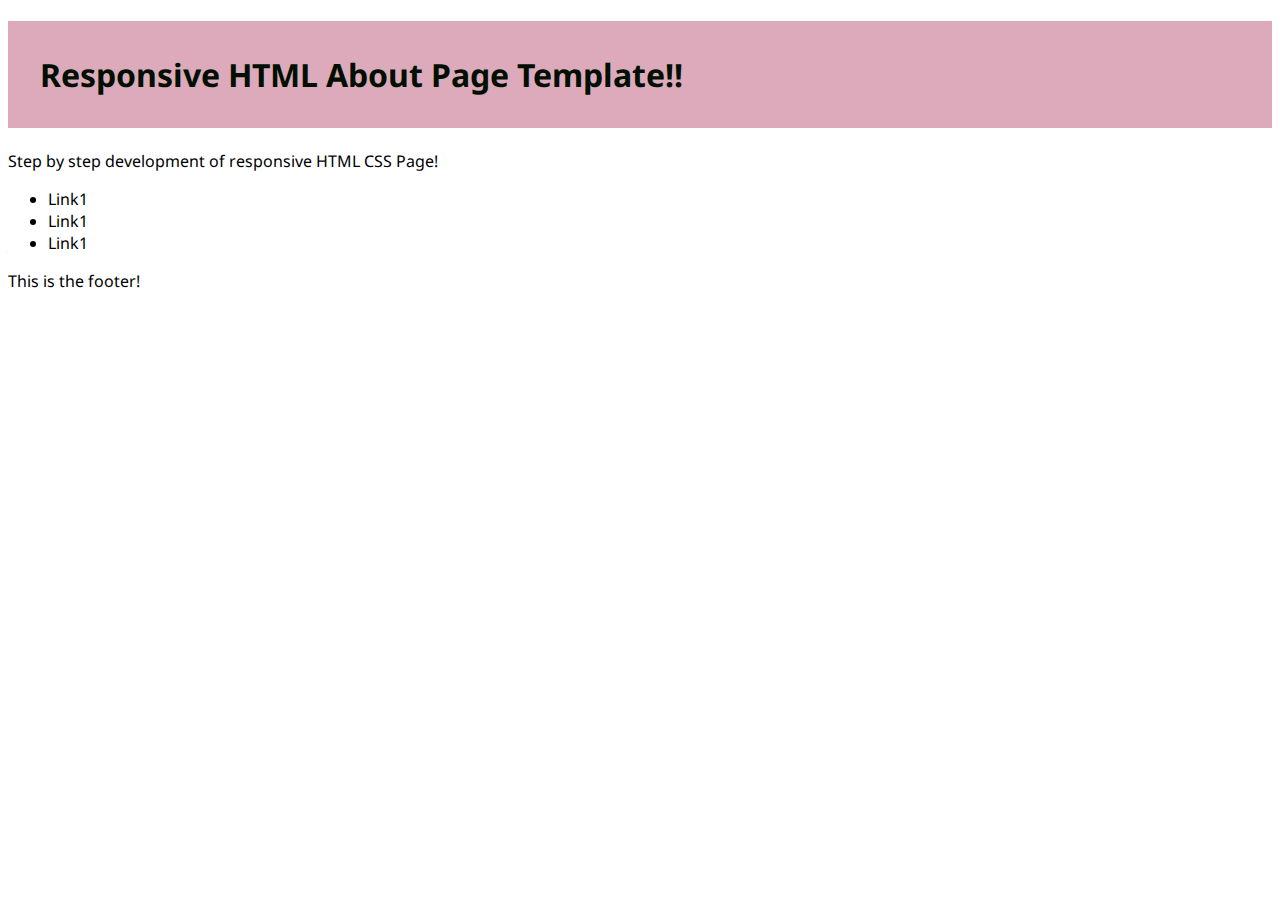
==== about.html @ b692c9f4 "Updated" ====
<!DOCTYPE html>
<head>
<title>Responsive HTML CSS About Page Template!</title>
<meta charset="UTF-8">
<meta name="viewport" content="width=device-width, initial-scale=1.0">
<link rel="stylesheet" href="css/style.css">
<script src="js/jscode.js"></script>
</head>

<body>
<header>
<h1 class="top-title">Responsive HTML About Page Template!!</h1>
</header>
<p>Step by step development of responsive HTML CSS Page!</p>



<footer>
<ul>
  <li>Link1</li>
  <li>Link1</li> 
  <li>Link1</li>
</ul>
<p>This is the footer!</p>
</footer>

</body>
</html>
---- css/style.css ----
@import url('https://fonts.googleapis.com/css2?family=Noto+Sans:ital,wght@0,100..900;1,100..900&display=swap');

body{
  font-family: "Noto Sans", serif;
  font-optical-sizing: auto;
  font-weight: <weight>;
  font-style: normal;
  font-variation-settings: "wdth" 100;
}
h1.top-title{
 padding: 1em;
 color: #000F00;
 background-color: #DDAABB;
}
table{
    background-color: bisque;
    padding: 10px;
}
table th{
    background-color: #DDAABB;
    padding: 5px 10px;
}
table td{
    background-color:cornflowerblue;
    padding: 5px 10px;  
}
.title{
    margin-top: 20px;
    padding: 10px;
    max-width: 600px;
    border: 3px solid #000F00;
    background-color: aliceblue;
}
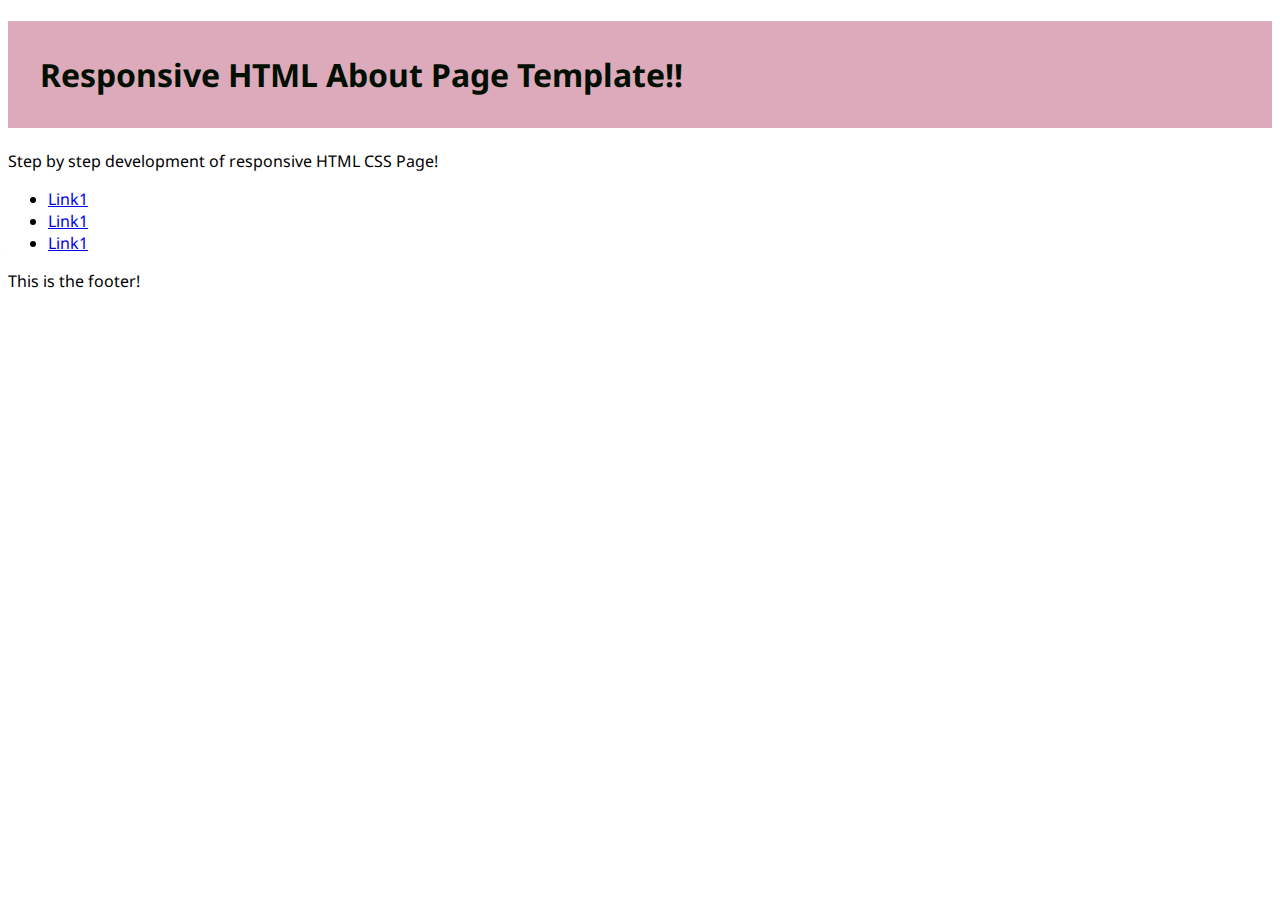
==== commit 45d76929: "updated" ====
--- a/about.html
+++ b/about.html
@@ -17,9 +17,9 @@
 
 <footer>
 <ul>
-  <li>Link1</li>
-  <li>Link1</li> 
-  <li>Link1</li>
+  <li><a href="#">Link1</a></li>
+  <li><a href="#">Link1</a></li> 
+  <li><a href="#">Link1</a></li>
 </ul>
 <p>This is the footer!</p>
 </footer>
